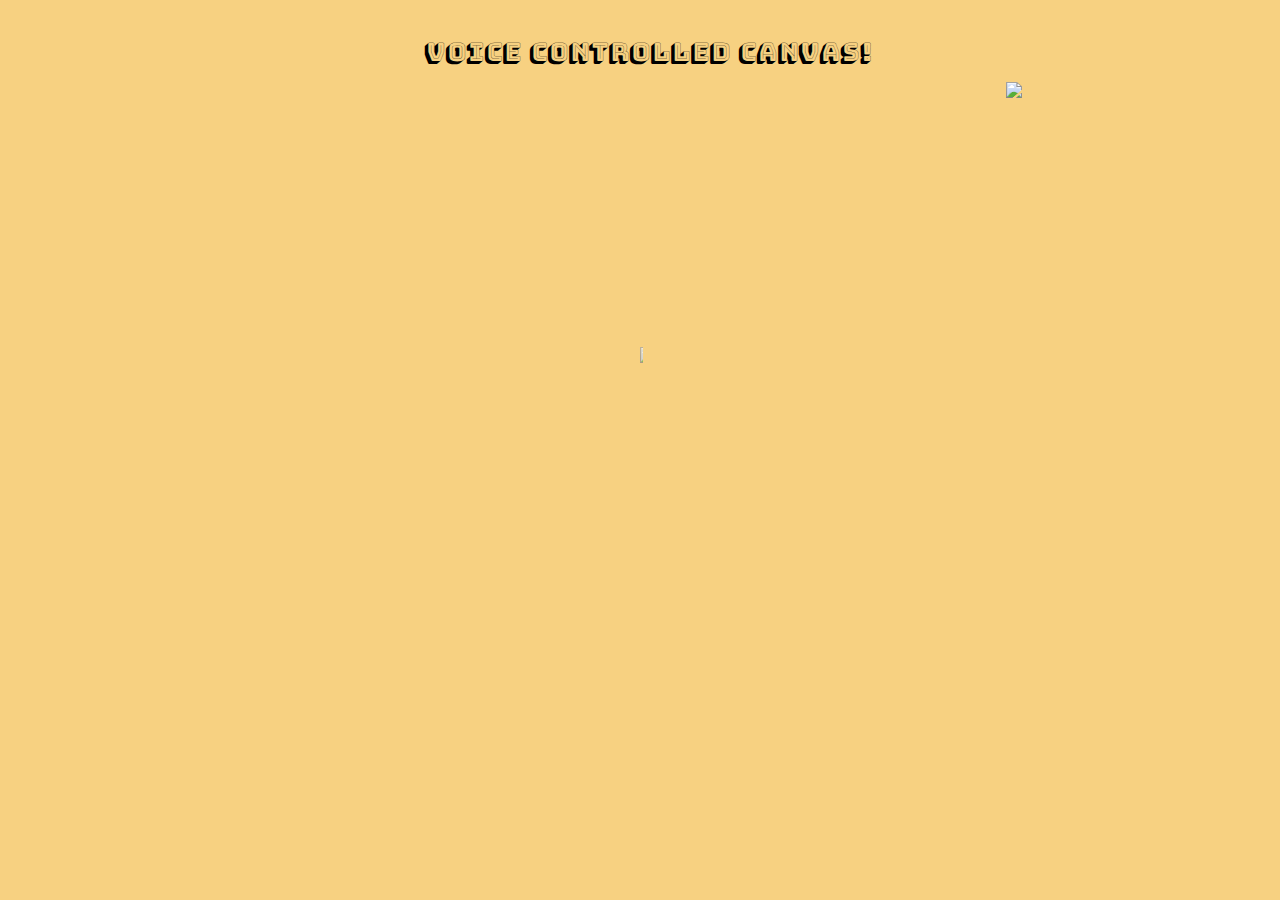
==== demo/index.html @ fd04f0f4 "Update index.html" ====
<!DOCTYPE html>
<html>
  <head>
    <title>Hello!</title>
    <meta charset="utf-8">
    <meta http-equiv="X-UA-Compatible" content="IE=edge">
    <meta name="viewport" content="width=device-width, initial-scale=1">
    <link rel="stylesheet" href="/styles.css">
    <script src="/script.js" defer></script>
    <link href="https://fonts.googleapis.com/css?family=Bungee+Shade" rel="stylesheet">
  </head>
  <body bgcolor="#f7d181">
  <script src="https://cdnjs.cloudflare.com/ajax/libs/annyang/2.6.0/annyang.min.js"></script>
    <script src="//cdnjs.cloudflare.com/ajax/libs/SpeechKITT/0.3.0/speechkitt.min.js"></script>
  <div class="canvasLol">
<canvas id="myCanvas" height="540" width="700" style="background: url('https://i.imgur.com/cpw7t65.jpg')">
</canvas>
  </div>
    
  <div id="titleDiv">
    <p id="titleText">
      Voice controlled canvas!
    </p>
    
    </div>
    
  <div id="circleDiv">
    <image id="circle" src="https://cdn.glitch.com/fefe1b96-6c46-49af-abba-20533caa27d2%2FUntitled-2.png?1519214259371">
   </image>
  </div>
    
  <div id="markerDiv">
    <image id="marker" src="https://cdn.glitch.com/fefe1b96-6c46-49af-abba-20533caa27d2%2FUntitled-1.png?1519318164819"> 
    </image>
  </div>

  <div id="textDiv">
    <image id="textimg" src="https://cdn.glitch.com/fefe1b96-6c46-49af-abba-20533caa27d2%2Ftext.png?1519331566871"> 
    </image>
  </div>
    
    
<script>
                                                                                                                       
//style="background: url('https://i.imgur.com/cpw7t65.jpg')"
  
var c = document.getElementById("myCanvas");
var ctx = c.getContext("2d");
  
var size = 20;
  
var xAxis = 350;
  
var yAxis = 270
  
var color = "black"

var lineSize = 1;

  
  
var lol1 = false;
var lol2 = false;
var lol3 = false;
var lol4 = false;
  
  
  
var waitVar;
  
var markerVar;
  

function moveMarker() {
var windowWidth = window.innerWidth; 
var xStartpoint = windowWidth/2 - 350;
var moveMarkerY = 77 + yAxis + "px";
var moveMarkerX = xStartpoint + xAxis + "px";  
document.getElementById("marker").style.top = moveMarkerY;
document.getElementById("marker").style.left = moveMarkerX;
}

window.onload = moveMarker;
window.onresize = moveMarker;
  
if (annyang) {
  // Let's define our first command. First the text we expect, and then the function it should call
  var commands = {
    
    'size 12':function(){
    console.log('size changed');
    size = 120;  
    document.getElementById("circle").style.opacity = "1";
    waitVar = setTimeout(wait, 450);
    },
    
    'size 11':function(){
    console.log('size changed');
    size = 100;  
    document.getElementById("circle").style.opacity = "1";
    waitVar = setTimeout(wait, 450);
    },
    
    'size 10':function(){
    console.log('size changed');
    size = 80;  
    document.getElementById("circle").style.opacity = "1";
    waitVar = setTimeout(wait, 450);
    },
    
    'size 9':function(){
    console.log('size changed');
    size = 70;  
    document.getElementById("circle").style.opacity = "1";
    waitVar = setTimeout(wait, 450);
    },
    
    'size 8':function(){
    console.log('size changed');
    size = 60;  
    document.getElementById("circle").style.opacity = "1";
    waitVar = setTimeout(wait, 450);
    },
    
    'size 7':function(){
    console.log('size changed');
    size = 50;  
    document.getElementById("circle").style.opacity = "1";
    waitVar = setTimeout(wait, 450);
    },
    
    'size 6':function(){
    console.log('size changed');
    size = 40; 
    document.getElementById("circle").style.opacity = "1";
    waitVar = setTimeout(wait, 450);
    },
    
    'size 5':function(){
    console.log('size changed');
    size = 30;
    document.getElementById("circle").style.opacity = "1";
    waitVar = setTimeout(wait, 450);
    },
    
    'size 4':function(){
    console.log('size changed');
    size = 20;
    document.getElementById("circle").style.opacity = "1";
    waitVar = setTimeout(wait, 450);
    },
    
    'size 3':function(){
    console.log('size changed');
    size = 15;
    document.getElementById("circle").style.opacity = "1";
    waitVar = setTimeout(wait, 450);
    },
    
    'size 2':function(){
    console.log('size changed');
    size = 10;
    document.getElementById("circle").style.opacity = "1";
    waitVar = setTimeout(wait, 450);
    },
    
    'size 1':function(){
    console.log('size changed');
    size = 5;
    document.getElementById("circle").style.opacity = "1";
    waitVar = setTimeout(wait, 450);
    },
    
    'move left':function(){
    console.log('moved left');
    xAxis = xAxis - 100;
    document.getElementById("circle").style.opacity = "1";
    waitVar = setTimeout(wait, 450);
    markerVar = setTimeout(moveMarker, 0);
    },
    
    'move right':function(){
    console.log('moved right');
    xAxis = xAxis + 100;
    document.getElementById("circle").style.opacity = "1";
    waitVar = setTimeout(wait, 450);
    markerVar = setTimeout(moveMarker, 0);
    },
    
    'move up':function(){
    console.log('moved up');
    yAxis = yAxis - 100;
    document.getElementById("circle").style.opacity = "1";
    waitVar = setTimeout(wait, 450);
    markerVar = setTimeout(moveMarker, 0);
    },
    
    'move down':function(){
    console.log('moved down');
    yAxis = yAxis + 100;
    document.getElementById("circle").style.opacity = "1";
    waitVar = setTimeout(wait, 450);
    markerVar = setTimeout(moveMarker, 0);
    },
    
    'color black':function(){
    console.log('color changed to black');
    color = "black"
    document.getElementById("circle").style.opacity = "1";
    waitVar = setTimeout(wait, 450);
    },
    
    'color blue':function(){
    console.log('color changed to blue');
    color = "#6360fe";
    document.getElementById("circle").style.opacity = "1";
    waitVar = setTimeout(wait, 450);
    },
    
    'color red':function(){
    console.log('color changed to red');
    color = "#fe6060"
    document.getElementById("circle").style.opacity = "1";
    waitVar = setTimeout(wait, 450);
    },
    
    'color green':function(){
    console.log('color changed to green');
    color = "#a6fe94"
    document.getElementById("circle").style.opacity = "1";
    waitVar = setTimeout(wait, 450);
    },
    
    'color yellow':function(){
    console.log('color changed to yellow');
    color = "#fff284"
    document.getElementById("circle").style.opacity = "1";
    waitVar = setTimeout(wait, 450);
    },
    
    'color pink':function(){
    console.log('color changed to pink');
    color = "#ffc9fd"
    document.getElementById("circle").style.opacity = "1";
    waitVar = setTimeout(wait, 450);
    },
    
    'color orange':function(){
    console.log('color changed to orange');
    color = "#f7d181"
    document.getElementById("circle").style.opacity = "1";
    waitVar = setTimeout(wait, 450);
    },
    
    'color purple':function(){
    console.log('color changed to purple');
    color = "#d3b3ff"
    document.getElementById("circle").style.opacity = "1";
    waitVar = setTimeout(wait, 450);
    },
    
    'color cyan':function(){
    console.log('color changed to cyan');
    color = "#a1fded"
    document.getElementById("circle").style.opacity = "1";
    waitVar = setTimeout(wait, 450);
    },
    
    
    
    'draw circle': function() {
      console.log('circle drawn');
      ctx.beginPath();
      ctx.arc(xAxis,yAxis,size,0,2*Math.PI);
      ctx.fillStyle = color;
      ctx.fill();
      document.getElementById("circle").style.opacity = "1";
      waitVar = setTimeout(wait, 450);
    }, 
    
    'draw square': function() {
      console.log('square drawn');
      ctx.beginPath();
      ctx.rect(xAxis, yAxis, size, size);
      ctx.fillStyle = color;
      ctx.fill();
      document.getElementById("circle").style.opacity = "1";
      waitVar = setTimeout(wait, 450);
    }, 
    

      'line right': function() {
      console.log('line drawn');
      ctx.beginPath();
      ctx.rect(xAxis, yAxis, 100, lineSize);
      ctx.fillStyle = color;
      ctx.fill();
      xAxis = xAxis + 100;
      document.getElementById("circle").style.opacity = "1";
      waitVar = setTimeout(wait, 450);
      markerVar = setTimeout(moveMarker, 0);
        
    }, 
    
      'line left': function() {
      console.log('line drawn');
      ctx.beginPath();
      ctx.rect(xAxis-100, yAxis, 100, lineSize);
      ctx.fillStyle = color;
      ctx.fill();
      xAxis = xAxis - 100;
      document.getElementById("circle").style.opacity = "1";
      waitVar = setTimeout(wait, 450);
      markerVar = setTimeout(moveMarker, 0);
    }, 
    
       'line down': function() {
      console.log('line drawn');
      ctx.beginPath();
      ctx.rect(xAxis, yAxis, lineSize, 100);
      ctx.fillStyle = color;
      ctx.fill();
      yAxis = yAxis + 100;
      document.getElementById("circle").style.opacity = "1";
      waitVar = setTimeout(wait, 450);
      markerVar = setTimeout(moveMarker, 0);
    }, 
    
      'line up':function() {
      console.log('line drawn');
      ctx.beginPath();
      ctx.rect(xAxis, yAxis-100, lineSize, 100);
      ctx.fillStyle = color;
      ctx.fill();
      yAxis = yAxis - 100;
      document.getElementById("circle").style.opacity = "1";
      waitVar = setTimeout(wait, 450);
      markerVar = setTimeout(moveMarker, 0);
    }, 
    
    'line size 1':function() {
      console.log('size changed to 1px');
      lineSize = 1;
      document.getElementById("circle").style.opacity = "1";
      waitVar = setTimeout(wait, 450);
      
    }, 
    
    'line size 2':function() {
      console.log('size changed to 5px');
      lineSize = 5;
      document.getElementById("circle").style.opacity = "1";
      waitVar = setTimeout(wait, 450);
    }, 
    
    'line size 3':function() {
      console.log('size changed to 10px');
      lineSize = 10;
      document.getElementById("circle").style.opacity = "1";
      waitVar = setTimeout(wait, 450);
    }, 
    
      'line size 4':function() {
      console.log('size changed to 10px');
      lineSize = 15;
      document.getElementById("circle").style.opacity = "1";
      waitVar = setTimeout(wait, 450);
    }, 
    
      'line size 5':function() {
      console.log('size changed to 10px');
      lineSize = 20;
      document.getElementById("circle").style.opacity = "1";
      waitVar = setTimeout(wait, 450);
    }, 
    
 
    'restart':function() {
      console.log('canvas cleared');
      ctx.clearRect(0, 0, myCanvas.width,myCanvas.height);
      xAxis = 350;
      yAxis = 270;
      document.getElementById("circle").style.opacity = "1";
      waitVar = setTimeout(wait, 450);
      markerVar = setTimeout(moveMarker, 0);
      document.getElementById("myCanvas").style.background = "url('https://i.imgur.com/cpw7t65.jpg')";
    
    }, 

    
            'print picture':function downloadImage() {
          console.log('saved');
             window.print();
        },
        
    'draw right': function expLine() {
      console.log('drawing line');
      lol1 = true;
      var id = setInterval(drawing, 60);
      function drawing(){
      if (lol1 == true){
      ctx.beginPath();
      ctx.rect(xAxis, yAxis, 1, lineSize);
      ctx.fillStyle = color;
      ctx.fill();
      xAxis = xAxis + 1;
      document.getElementById("circle").style.opacity = "1";
      waitVar = setTimeout(wait, 450);
      markerVar = setTimeout(moveMarker, 0);
      }
      }
      }, 
    
      'draw left': function expLine() {
      console.log('drawing line');
      lol2 = true;
      var id = setInterval(drawing, 60);
      function drawing(){
      if (lol2 == true){
      ctx.beginPath();
      ctx.rect(xAxis, yAxis, 1, lineSize);
      ctx.fillStyle = color;
      ctx.fill();
      xAxis = xAxis - 1;
      document.getElementById("circle").style.opacity = "1";
      waitVar = setTimeout(wait, 450);
      markerVar = setTimeout(moveMarker, 0);
      }
      }
      }, 
    
      'draw up': function expLine() {
      console.log('drawing line');
      lol3 = true;
      var id = setInterval(drawing, 60);
      function drawing(){
      if (lol3 == true){
      ctx.beginPath();
      ctx.rect(xAxis, yAxis, lineSize, 1);
      ctx.fillStyle = color;
      ctx.fill();
      yAxis = yAxis - 1;
      document.getElementById("circle").style.opacity = "1";
      waitVar = setTimeout(wait, 450);
      markerVar = setTimeout(moveMarker, 0);
      }
      }
      }, 
    
      'draw down': function expLine() {
      console.log('drawing line');
      lol4 = true;
      var id = setInterval(drawing, 60);
      function drawing(){
      if (lol4 == true){
      ctx.beginPath();
      ctx.rect(xAxis, yAxis, lineSize, 1);
      ctx.fillStyle = color;
      ctx.fill();
      yAxis = yAxis + 1;
      document.getElementById("circle").style.opacity = "1";
      waitVar = setTimeout(wait, 450);
      markerVar = setTimeout(moveMarker, 0);
      }
      }
      }, 
    
    'stop': function stopLine() {
      console.log('Stopped');
      lol1 = false;
      lol2 = false;
      lol3 = false;
      lol4 = false;
      document.getElementById("circle").style.opacity = "1";
      waitVar = setTimeout(wait, 450);
    },
    
      'stopp': function stopLine() {
      console.log('Stopped');
      lol1 = false;
      lol2 = false;
      lol3 = false;
      lol4 = false;
      document.getElementById("circle").style.opacity = "1";
      waitVar = setTimeout(wait, 450);
    },
    
      'sto': function stopLine() {
      console.log('Stopped');
      lol1 = false;
      lol2 = false;
      lol3 = false;
      lol4 = false;
      document.getElementById("circle").style.opacity = "1";
      waitVar = setTimeout(wait, 450);
    },

    'sky': function changeBackground() {
      console.log('background changed to sky');
      document.getElementById("myCanvas").style.background = "url('http://www.androidwallpper.com/wp-content/uploads/2017/02/High-Resolution-Sky-Phone-Wallpapers-9UP4.jpg')";
  
    },

    'grass': function changeBackground() {
      console.log('background changed to grass');
      document.getElementById("myCanvas").style.background = "url('https://i.pinimg.com/originals/d4/fe/e2/d4fee21e0c897b1e03819ce79aeaf4f4.jpg')";
     

    },

'sunset': function changeBackground() {
  console.log('background changed to sunset');
  document.getElementById("myCanvas").style.background = "url('https://is1-ssl.mzstatic.com/image/thumb/Purple19/v4/3e/c8/9c/3ec89c0f-8406-155a-0322-cd53c81253ea/pr_source.png/1200x630bb.jpg')";


  },

  'mountain': function changeBackground() {
  console.log('background changed to mountain');
  document.getElementById("myCanvas").style.background = "url('http://images.photowall.com/products/43506/himalaya.jpg?h=650&q=90&')";
  
},

  'pizza': function changeBackground() {
  console.log('background changed to pizza');
  document.getElementById("myCanvas").style.background = "url('https://www.cicis.com/media/1243/pizza_adven_zestypepperoni.png')";
  

  },

  'space': function changeBackground() {
  console.log('background changed to pizza');
  document.getElementById("myCanvas").style.background = "url('https://www-tc.pbs.org/wgbh/nova/next/wp-content/uploads/2017/06/quantum-entanglement_2048x1152.jpg')";


  },


//COLOR CHOICES OF BACKGROUND

'background blue': function changeBackground() {
  console.log('background changed to blue');
  document.getElementById("myCanvas").style.background = "url('https://upload.wikimedia.org/wikipedia/commons/e/e4/Color-blue.JPG')";
 

   },

   'background red': function changeBackground() {
  console.log('background changed to red');
  document.getElementById("myCanvas").style.background = "url('https://polkadotbride2017-sngywbwcq2xgokujesdfdv3cusxse3.netdna-ssl.com/wp-content/uploads/2009/05/cherry-red3.jpg')";
 

   },

   'background pink': function changeBackground() {
  console.log('background changed to pink');
  document.getElementById("myCanvas").style.background = "url('https://img1.etsystatic.com/131/0/12577450/il_570xN.929889501_5rir.jpg')";
  

   }

  };
  
  
    function wait(){
    document.getElementById("circle").style.opacity = "0";
    }
  
  


      // Tell KITT to use annyang
  //SpeechKITT.annyang();

  // Define a stylesheet for KITT to use
  //SpeechKITT.setStylesheet('//cdnjs.cloudflare.com/ajax/libs/SpeechKITT/0.3.0/themes/flat.css');

  // Render KITT's interface
  //SpeechKITT.vroom();

  // Add our commands to annyang
  annyang.addCommands(commands);

  // Start listening.
  annyang.start();
}
  
</script>  
  </body>
</html>
---- styles.css ----
h1 {
  color: fuchsia;
}

body {
overflow:hidden;
}

.canvasLol {
  
text-align: center;
padding-top: 70px;
height: 100%;
width: 100%;
  
}

#circle { 
position:absolute;
width:38px;
margin-left:95%;
top:90%;
opacity:0;
transition: opacity .25s ease-in-out;
-moz-transition: opacity .25s ease-in-out;
-webkit-transition: opacity .25s ease-in-out;
}
  
#marker {
top:77px;
left:100px;
width:3px;
opacity:0.7;
position: absolute;
}

@media (max-width: 1225px) {
#textDiv{
visibility: hidden;  
  
  }}


#textDiv{
top:50px;
position:absolute;
  float: left;
  z-index: 1;
  padding-left:78%;
  padding-top:2.5%;
}


#textimg {
position: absolute;
  float: left;
  z-index: 1;
  width: 160px;
  
  
}

#titleDiv {
text-align:center;
top: 10px;
position:absolute;
width: 100%;

}

#titleText{
font-family: 'Bungee Shade', cursive;
font-size:25px;
  
}
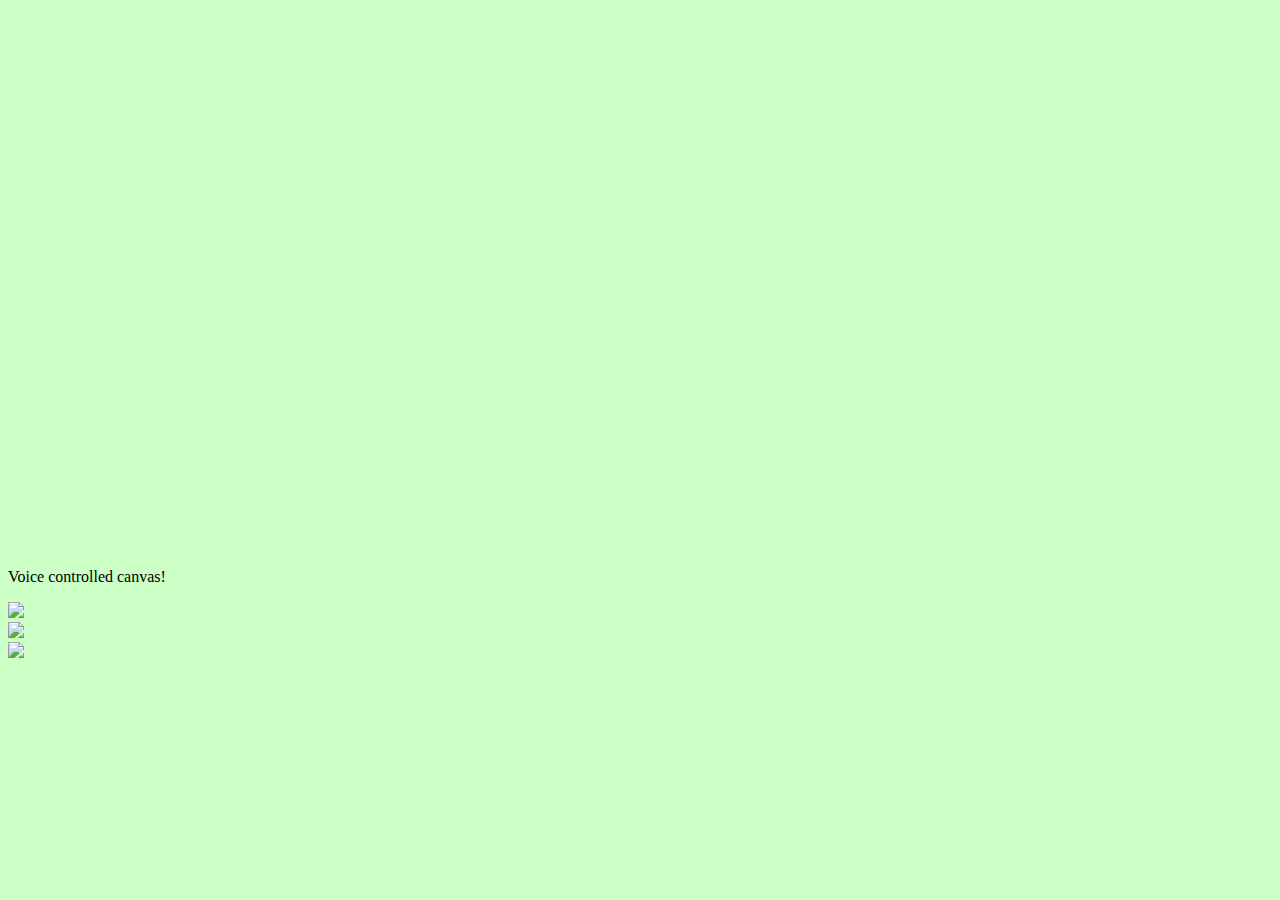
==== commit 709eb624: "Update index.html" ====
--- a/demo/index.html
+++ b/demo/index.html
@@ -9,7 +9,7 @@
     <script src="/script.js" defer></script>
     <link href="https://fonts.googleapis.com/css?family=Bungee+Shade" rel="stylesheet">
   </head>
-  <body bgcolor="#f7d181">
+  <body bgcolor="#cbffc6">
   <script src="https://cdnjs.cloudflare.com/ajax/libs/annyang/2.6.0/annyang.min.js"></script>
     <script src="//cdnjs.cloudflare.com/ajax/libs/SpeechKITT/0.3.0/speechkitt.min.js"></script>
   <div class="canvasLol">
@@ -69,6 +69,12 @@
 var waitVar;
   
 var markerVar;
+  
+var triSizeC = 100;
+  
+var triA = triSizeC/2;
+    
+var triB = Math.sqrt((triSizeC*triSizeC)-(triA*triA));
   
 
 function moveMarker() {
@@ -89,49 +95,70 @@
     
     'size 12':function(){
     console.log('size changed');
-    size = 120;  
+    size = 120;
+    triSizeC = 300;
+    triA = triSizeC/2;
+    triB = Math.sqrt((triSizeC*triSizeC)-(triA*triA));
     document.getElementById("circle").style.opacity = "1";
     waitVar = setTimeout(wait, 450);
     },
     
     'size 11':function(){
     console.log('size changed');
-    size = 100;  
+    size = 100;
+    triSizeC = 280;
+    triA = triSizeC/2;
+    triB = Math.sqrt((triSizeC*triSizeC)-(triA*triA));
     document.getElementById("circle").style.opacity = "1";
     waitVar = setTimeout(wait, 450);
     },
     
     'size 10':function(){
     console.log('size changed');
-    size = 80;  
+    size = 80;
+    triSizeC = 260;
+    triA = triSizeC/2;
+    triB = Math.sqrt((triSizeC*triSizeC)-(triA*triA));
     document.getElementById("circle").style.opacity = "1";
     waitVar = setTimeout(wait, 450);
     },
     
     'size 9':function(){
     console.log('size changed');
-    size = 70;  
+    size = 70;
+    triSizeC = 240;
+    triA = triSizeC/2;
+    triB = Math.sqrt((triSizeC*triSizeC)-(triA*triA));
     document.getElementById("circle").style.opacity = "1";
     waitVar = setTimeout(wait, 450);
     },
     
     'size 8':function(){
     console.log('size changed');
-    size = 60;  
+    size = 60;
+    triSizeC = 220;
+    triA = triSizeC/2;
+    triB = Math.sqrt((triSizeC*triSizeC)-(triA*triA));
     document.getElementById("circle").style.opacity = "1";
     waitVar = setTimeout(wait, 450);
     },
     
     'size 7':function(){
     console.log('size changed');
-    size = 50;  
+    size = 50;
+    triSizeC = 200;
+    triA = triSizeC/2;
+    triB = Math.sqrt((triSizeC*triSizeC)-(triA*triA));
     document.getElementById("circle").style.opacity = "1";
     waitVar = setTimeout(wait, 450);
     },
     
     'size 6':function(){
     console.log('size changed');
-    size = 40; 
+    size = 40;
+    triSizeC = 180;
+    triA = triSizeC/2;
+    triB = Math.sqrt((triSizeC*triSizeC)-(triA*triA));
     document.getElementById("circle").style.opacity = "1";
     waitVar = setTimeout(wait, 450);
     },
@@ -139,6 +166,9 @@
     'size 5':function(){
     console.log('size changed');
     size = 30;
+    triSizeC = 160;
+    triA = triSizeC/2;
+    triB = Math.sqrt((triSizeC*triSizeC)-(triA*triA));
     document.getElementById("circle").style.opacity = "1";
     waitVar = setTimeout(wait, 450);
     },
@@ -146,6 +176,9 @@
     'size 4':function(){
     console.log('size changed');
     size = 20;
+    triSizeC = 140;
+    triA = triSizeC/2;
+    triB = Math.sqrt((triSizeC*triSizeC)-(triA*triA));
     document.getElementById("circle").style.opacity = "1";
     waitVar = setTimeout(wait, 450);
     },
@@ -153,6 +186,9 @@
     'size 3':function(){
     console.log('size changed');
     size = 15;
+    triSizeC = 120;
+    triA = triSizeC/2;
+    triB = Math.sqrt((triSizeC*triSizeC)-(triA*triA));
     document.getElementById("circle").style.opacity = "1";
     waitVar = setTimeout(wait, 450);
     },
@@ -160,6 +196,9 @@
     'size 2':function(){
     console.log('size changed');
     size = 10;
+    triSizeC = 100;
+    triA = triSizeC/2;
+    triB = Math.sqrt((triSizeC*triSizeC)-(triA*triA));
     document.getElementById("circle").style.opacity = "1";
     waitVar = setTimeout(wait, 450);
     },
@@ -167,6 +206,9 @@
     'size 1':function(){
     console.log('size changed');
     size = 5;
+    triSizeC = 80;
+    triA = triSizeC/2;
+    triB = Math.sqrt((triSizeC*triSizeC)-(triA*triA));
     document.getElementById("circle").style.opacity = "1";
     waitVar = setTimeout(wait, 450);
     },
@@ -265,9 +307,7 @@
     document.getElementById("circle").style.opacity = "1";
     waitVar = setTimeout(wait, 450);
     },
-    
-    
-    
+       
     'draw circle': function() {
       console.log('circle drawn');
       ctx.beginPath();
@@ -277,6 +317,64 @@
       document.getElementById("circle").style.opacity = "1";
       waitVar = setTimeout(wait, 450);
     }, 
+    
+        
+    
+    'draw triangle': function() {
+    ctx.beginPath();
+    ctx.moveTo(xAxis, yAxis);
+    ctx.lineTo(xAxis+triSizeC, yAxis);
+    xAxis = xAxis + triSizeC;
+    ctx.lineTo(xAxis-triA, yAxis-triB);
+    xAxis = xAxis - triSizeC;
+    ctx.fillStyle = color;
+    ctx.fill();
+    console.log('triangle drawn');
+    document.getElementById("circle").style.opacity = "1";
+    waitVar = setTimeout(wait, 450);
+  },
+    
+    'draw reverse triangle': function() {
+    console.log('reverse triangle drawn')
+    ctx.beginPath();
+    ctx.moveTo(xAxis, yAxis);
+    ctx.lineTo(xAxis+triSizeC, yAxis);
+    xAxis = xAxis + triSizeC;
+    ctx.lineTo(xAxis-triA, yAxis+triB);
+    xAxis = xAxis - triSizeC;
+    ctx.fillStyle = color;
+    ctx.fill();
+    document.getElementById("circle").style.opacity = "1";
+    waitVar = setTimeout(wait, 450);
+  },
+    
+        'draw left arrow': function() {
+    console.log('left arrow drawn')
+    ctx.beginPath();
+    ctx.moveTo(xAxis, yAxis);
+    ctx.lineTo(xAxis, yAxis+30);
+    yAxis = yAxis + 30;
+    ctx.lineTo(xAxis-50, yAxis-15);
+    yAxis = yAxis - 30;
+    ctx.fillStyle = color;
+    ctx.fill();
+    document.getElementById("circle").style.opacity = "1";
+    waitVar = setTimeout(wait, 450);
+  },
+    
+        'draw right arrow': function() {
+    console.log('right arrow drawn')
+    ctx.beginPath();
+    ctx.moveTo(xAxis, yAxis);
+    ctx.lineTo(xAxis, yAxis+30);
+    yAxis = yAxis + 30;
+    ctx.lineTo(xAxis+50, yAxis-15);
+    yAxis = yAxis - 30;
+    ctx.fillStyle = color;
+    ctx.fill();
+    document.getElementById("circle").style.opacity = "1";
+    waitVar = setTimeout(wait, 450);
+  },
     
     'draw square': function() {
       console.log('square drawn');
@@ -557,7 +655,32 @@
   document.getElementById("myCanvas").style.background = "url('https://img1.etsystatic.com/131/0/12577450/il_570xN.929889501_5rir.jpg')";
   
 
-   }
+   },
+    
+     
+   //RANDOM BACKGROUND IMAGE
+
+  'random': function random() {
+  console.log('random');
+    
+ var images = [ 
+ 'http://ksassets.timeincuk.net/wp/uploads/sites/55/2018/01/Grumpy-Cat-920x584.jpg', 
+ 'https://vignette.wikia.nocookie.net/battlefordreamisland/images/a/ae/Bananas.png/revision/latest?cb=20170825134007',
+ 'http://img08.deviantart.net/be05/i/2013/236/0/e/green_nature_png_file__use_freely_by_theartist100-d6jjatb.png',
+ 'https://3c1703fe8d.site.internapcdn.net/newman/gfx/news/hires/2014/1-earth.jpg',
+  'https://petapixel.com/assets/uploads/2017/11/transit-800x640.jpg',
+   'https://uvmbored.com/wp-content/uploads/2017/01/o13vffkurigjlahnbtwp.jpg',
+   'https://18670-presscdn-pagely.netdna-ssl.com/wp-content/uploads/10-Best-Halloween-Candy-Experiments.jpg',
+   
+ ];
+
+var random = images[Math.floor(Math.random() * images.length)];
+    
+  document.getElementById("myCanvas").style.background = "url(" +  random + ")";
+  console.log('random working');
+
+  }
+  
 
   };
   
